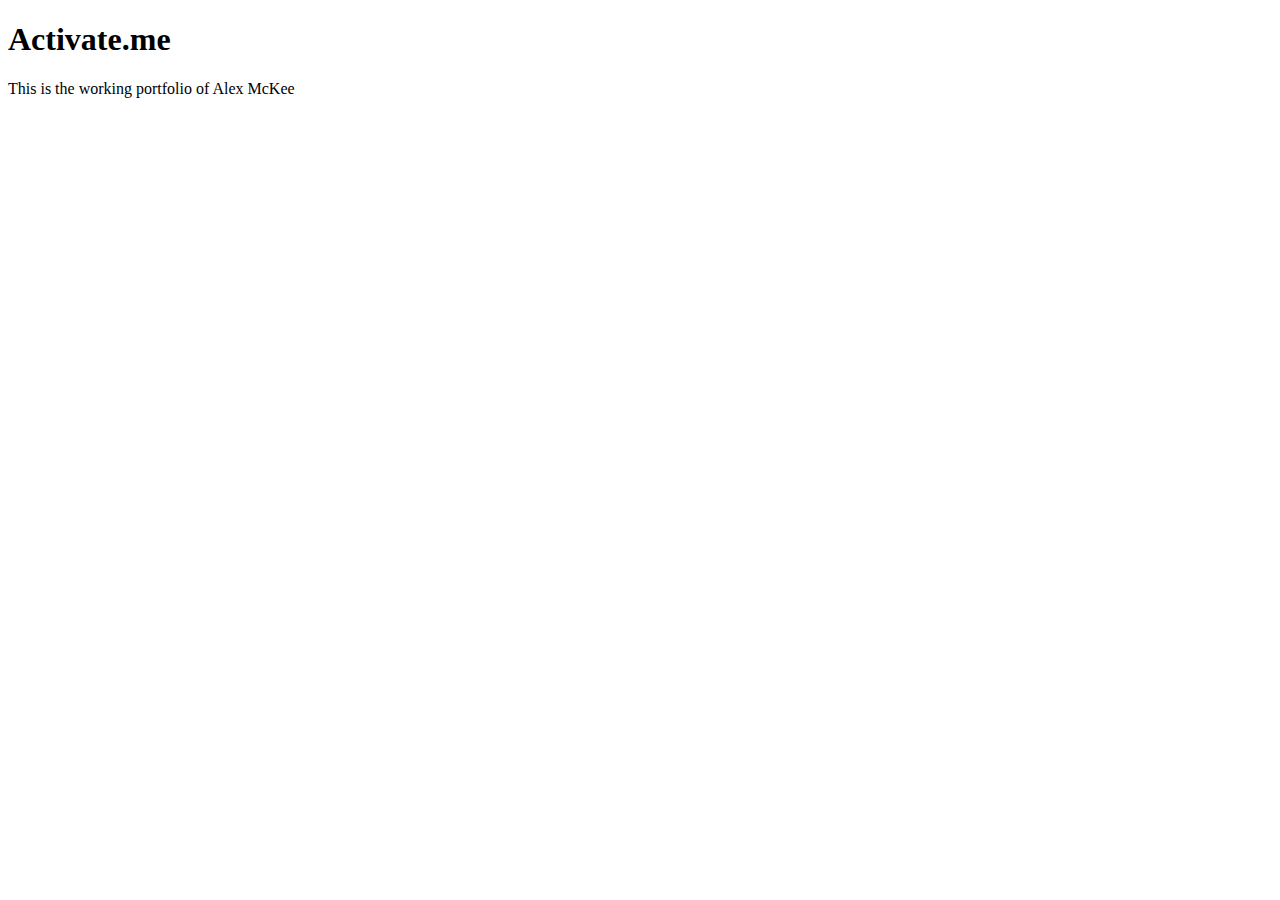
==== Unit_1/index.html @ c467dcfa "Syncing new GA respository" ====
<!DOCTYPE html>

<html>

<head>
<link rel="stylesheet" type="text/css" href="css/style.css">

<title>Activate.me</title>

<body>
	<h1>Activate.me</h1>
	<p>This is the working portfolio of Alex McKee</p>
</body>
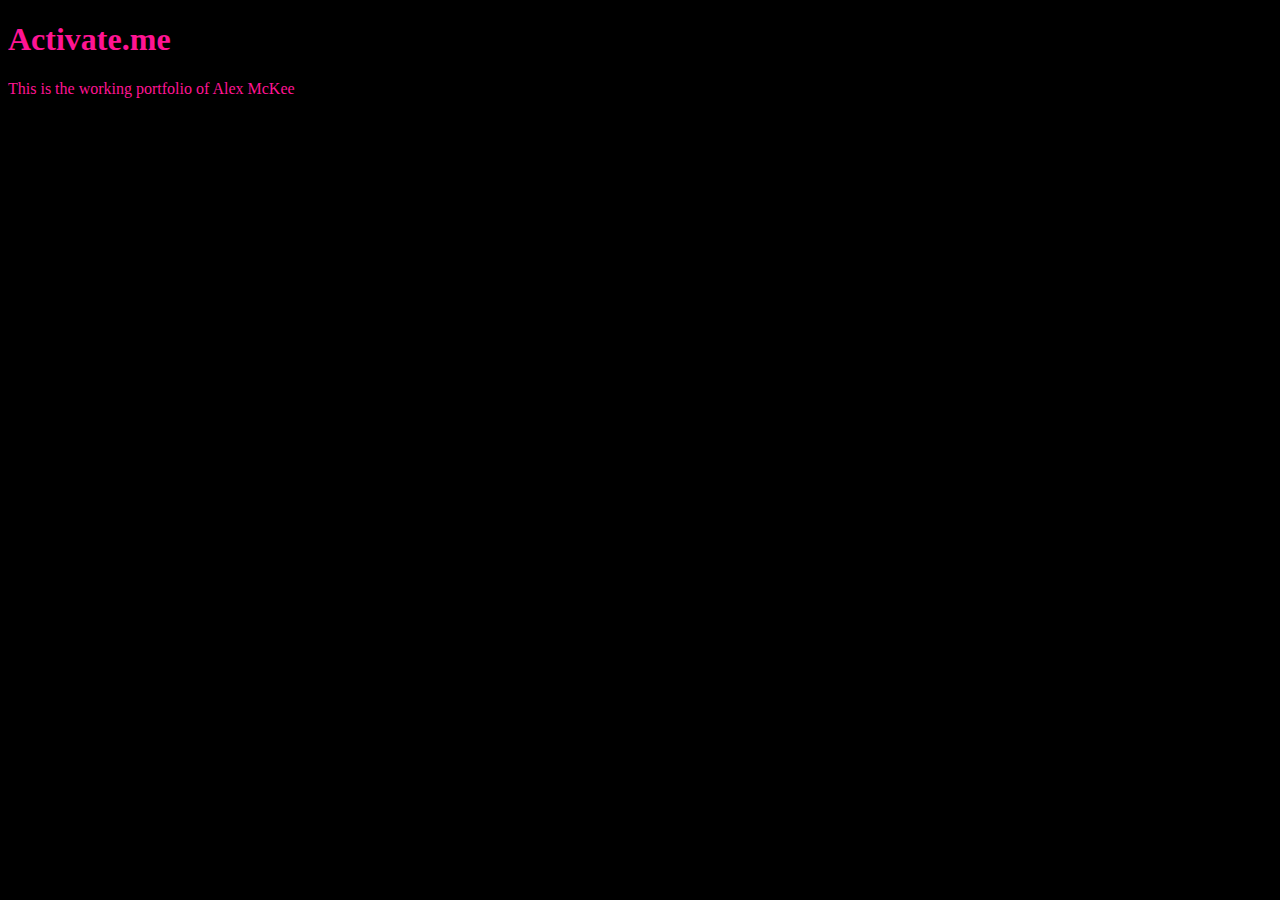
==== commit 57e71264: "Update index.html" ====
--- a/Unit_1/index.html
+++ b/Unit_1/index.html
@@ -1,14 +1,13 @@
 <!DOCTYPE html>
-
 <html>
-
 <head>
-<link rel="stylesheet" type="text/css" href="css/style.css">
-
-<title>Activate.me</title>
-
+	<link rel="stylesheet" type="text/css" href="CSS/style.css">
+	<title>Activate.me</title>
+</head>
 <body>
 	<h1>Activate.me</h1>
 	<p>This is the working portfolio of Alex McKee</p>
 </body>
+</html>
 
+
--- a/Unit_1/CSS/style.css
+++ b/Unit_1/CSS/style.css
@@ -0,0 +1,7 @@
+body {
+	background-color: black;
+}
+h1, p {
+	color: deeppink;
+}
+
